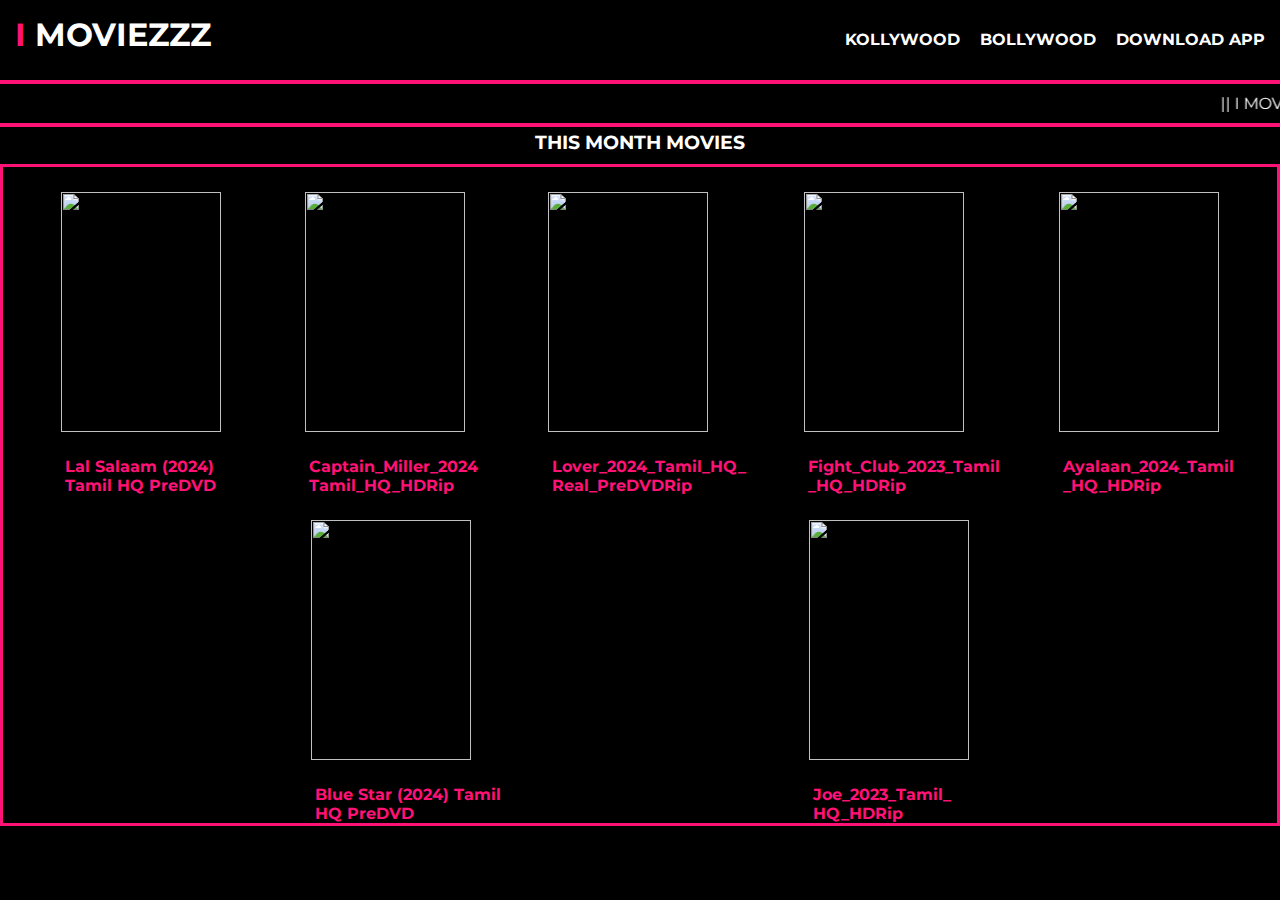
==== index.html @ a518eb47 "first commit" ====
<!DOCTYPE html>
<html lang="en">
<head>
    <meta charset="UTF-8">
    <meta http-equiv="X-UA-Compatible" content="IE=edge">
    <meta name="viewport" content="width=device-width, initial-scale=1.0">
    <link rel="stylesheet" href="style.css">
    <link rel="preconnect" href="https://fonts.googleapis.com">
    <link rel="preconnect" href="https://fonts.gstatic.com" crossorigin>
    <link href="https://fonts.googleapis.com/css2?family=Montserrat:ital,wght@0,100..900;1,100..900&family=Playfair+Display:ital,wght@0,400..900;1,400..900&family=Sixtyfour&display=swap" rel="stylesheet">
    <link rel="stylesheet" href="https://cdnjs.cloudflare.com/ajax/libs/font-awesome/6.5.1/css/all.min.css">
    <link rel="icon" href="/logo.png">
    <title>I-MOVIEZZZ</title>
</head>
<body>
    

<!-- NAVBAR -->

    <div class="nav">
        <input type="checkbox" id="checkbox">
        <label for="checkbox" id="btn"><i class="fa-solid fa-bars"></i></label>
        <div class="heading">
            <h1><span>I</span> MOVIEZZZ</h1>
        </div>
        
            <ul>
                <li><a href="#">KOLLYWOOD</a></li>
                <li><a href="#">BOLLYWOOD</a></li>
                <li><a href="#">DOWNLOAD APP</a></li>
            </ul>
    </div>

<!--MARQUEE TAG-->

      <div class="moving-tag">
       <marquee behavior="" direction="left">|| I MOVIEZZZ provides last two month movies with full update || Enjoy your time ||</marquee>
     </div>
     <div class="movie-container">
        <!--THIS WEEK MOVIES-->
        <h3 id="w-movie-title">THIS MONTH MOVIES</h3>
        <div class="this-week-movies">
           <!--MOVIE 1-->
            <div class="movies-w">
               <a href="/movie1.html"> <img src="https://img1.imageride.net/images/2024/02/09/F11kunytVhkckVH.jpeg" alt=""></a>
                <a href=""><h4><span>Lal Salaam (2024) <br> Tamil HQ PreDVD</span></h4></a>
            </div>
            <!--MOVIE 1-->
            <div class="movies-w">
                <a href="/movie2.html"> <img src="https://img.imageride.net/images/2024/01/12/F11EWEjbccIK.jpeg" alt=""></a>
                 <a href=""><h4><span>Captain_Miller_2024 <br> Tamil_HQ_HDRip</span></h4></a>
             </div>
             <!--MOVIE 1-->
             <div class="movies-w">
                <a href="/movie3.html"> <img src="https://img.imageride.net/images/2024/02/09/F11ouhhjcRvTJH.jpeg" alt=""></a>
                 <a href=""><h4><span>Lover_2024_Tamil_HQ_ <br> Real_PreDVDRip</span></h4></a>
             </div>
             <!--MOVIE 1-->
             <div class="movies-w">
                <a href="/movie4.html"> <img src="https://img.imageride.net/images/2023/12/15/FAkybtnFNVGkm-1.jpeg
                    " alt=""></a>
                 <a href=""><h4><span>Fight_Club_2023_Tamil <br> _HQ_HDRip</span></h4></a>
             </div>
             <!--MOVIE 1-->
             <div class="movies-w">
                <a href="/movie5.html"> <img src="https://img1.imageride.net/images/2024/01/12/F11kghtJTBRDrDYJF.jpeg" alt=""></a>
                 <a href=""><h4><span>Ayalaan_2024_Tamil <br> _HQ_HDRip</span></h4></a>
             </div>
             <!--MOVIE 1-->
             <div class="movies-w">
                <a href="/movie6.html"> <img src="https://img.imageride.net/images/2024/01/25/F11REScfvhjHN.jpeg" alt=""></a>
                 <a href=""><h4><span> Blue Star (2024) Tamil <br> HQ PreDVD</span></h4></a>
             </div>
             <!--MOVIE 1-->
             <div class="movies-w">
                <a href="/movie7.html"> <img src="https://pbs.twimg.com/media/GBm9WSLWgAAtLji.jpg" alt=""></a>
                 <a href=""><h4><span>Joe_2023_Tamil_ <br> HQ_HDRip</span></h4></a>
             </div>
            
        </div>
    </div>
</body>
</html>
---- style.css ----
*{
    margin: 0px;
    padding: 0px;
    color: rgb(255, 255, 255);
    background-color: rgb(0, 0, 0);
    font-family: "Montserrat", sans-serif;
    font-optical-sizing: auto;
    font-style: normal;
}
span{
    color: rgb(255, 18, 117);
}
.nav{
    background-color: rgb(0, 0, 0);
    width: 100%;
    border-bottom: 4px solid rgb(255, 18, 117);
    display: inline-block;
}
.heading{
    display: inline-block;
    margin: 15px;
}
.nav  ul {
    font-weight: bold;
    float: right;
    list-style: none;
}
.nav  ul li {
    display: inline-block;
    margin-right: 15px;
}
.nav ul li a{
    line-height: 80px;
    text-decoration: none;
    color: rgb(255, 255, 255);
    transition-property: all;
    transition-duration: 0.5s;
    transition-timing-function: ease-in-out;
}
.nav ul li a:hover{
    height: 40px;
    width: 100%;
    border-bottom: 2px solid rgb(255, 18, 117);
}
i{
    margin-right: 50px;
}
#checkbox{
    display: none;
    
}
#btn{
    float: right;
    line-height: 80px;
    display: none;
}
.moving-tag marquee{
    padding: 10px;
    border-bottom: 4px solid rgb(255, 18, 117);
}
.movie-container{
    width: 100vw; 
}
#w-movie-title{
    text-align: center;
}
.movie-container .this-week-movies{
    border: 3px solid rgb(255, 18, 117);
    margin-top: 10px;
    display: flex;
    justify-content: space-evenly;
    flex-wrap: wrap;
}
.this-week-movies h3{
    padding: 10px 10px;
}
.movies-w img{
    width: 10rem;
    height: 15rem;
    padding: 25px;
}
.movies-w h4{
    padding-left: 29px;
}
.movies-w a{
    text-decoration: none;
}












@media (max-width: 980px) {
    .nav ul{
        width: 100%;
        height: 100vh;
        background-color: rgb(0, 0, 0);
        text-align: center;
        position: fixed;
        top: 75px;
        left: -100%;
        transition: 0.4s ease;
    }
    .nav ul li{
        display: block;
        margin-top: 50px;
    }
    .nav ul li a{
        color: rgb(255, 18, 117);
    }
    #btn{
        display: block;
    }
    #checkbox:checked ~ ul{
        left: 0px;
    }
    
}
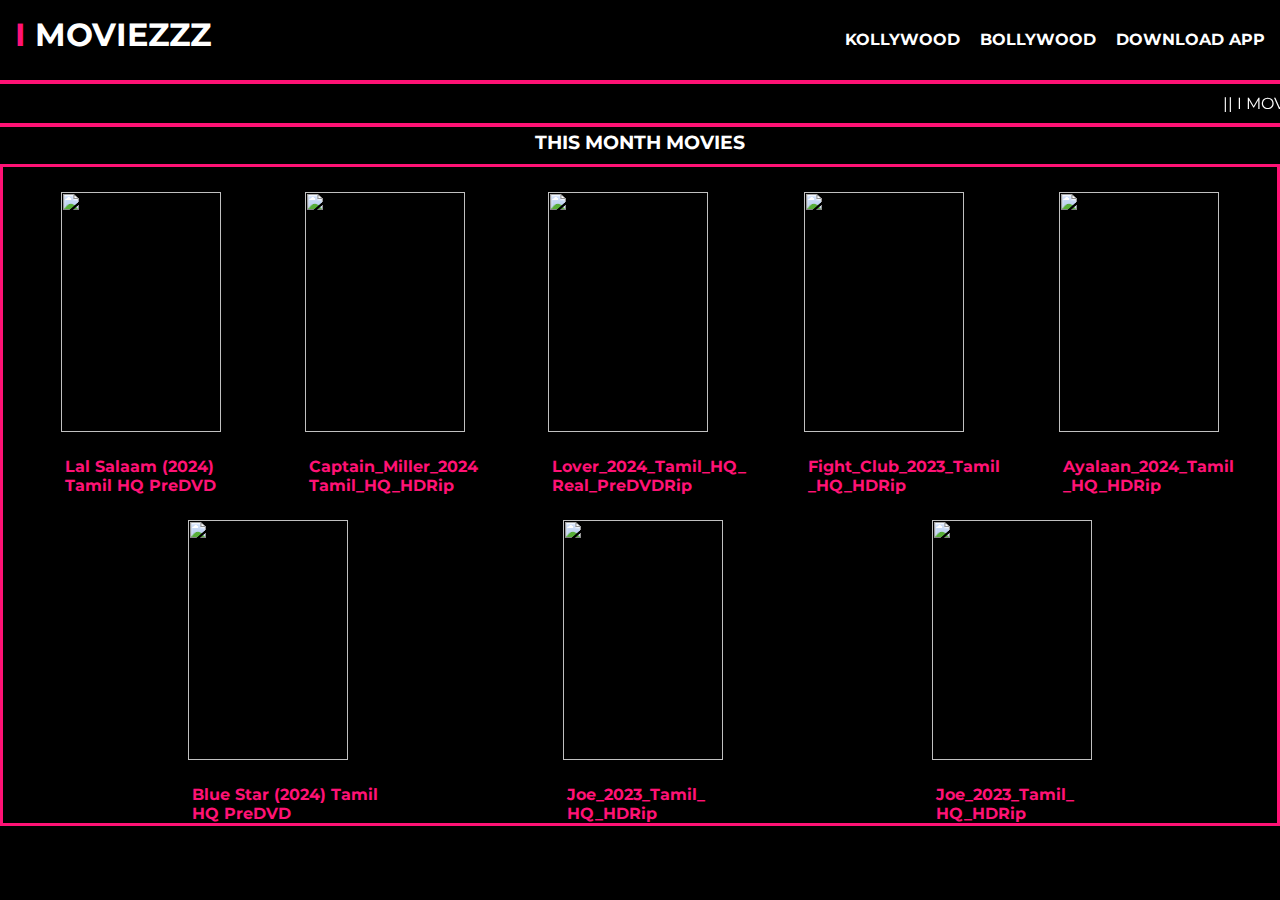
==== commit 872a6bf2: "fourth commit" ====
--- a/index.html
+++ b/index.html
@@ -76,6 +76,11 @@
                 <a href="/movie7.html"> <img src="https://pbs.twimg.com/media/GBm9WSLWgAAtLji.jpg" alt=""></a>
                  <a href=""><h4><span>Joe_2023_Tamil_ <br> HQ_HDRip</span></h4></a>
              </div>
+             <!--MOVIE 1-->
+             <div class="movies-w">
+                <a href="/movie8.html"> <img src="https://pbs.twimg.com/media/GBm9WSLWgAAtLji.jpg" alt=""></a>
+                 <a href=""><h4><span>Joe_2023_Tamil_ <br> HQ_HDRip</span></h4></a>
+             </div>
             
         </div>
     </div>
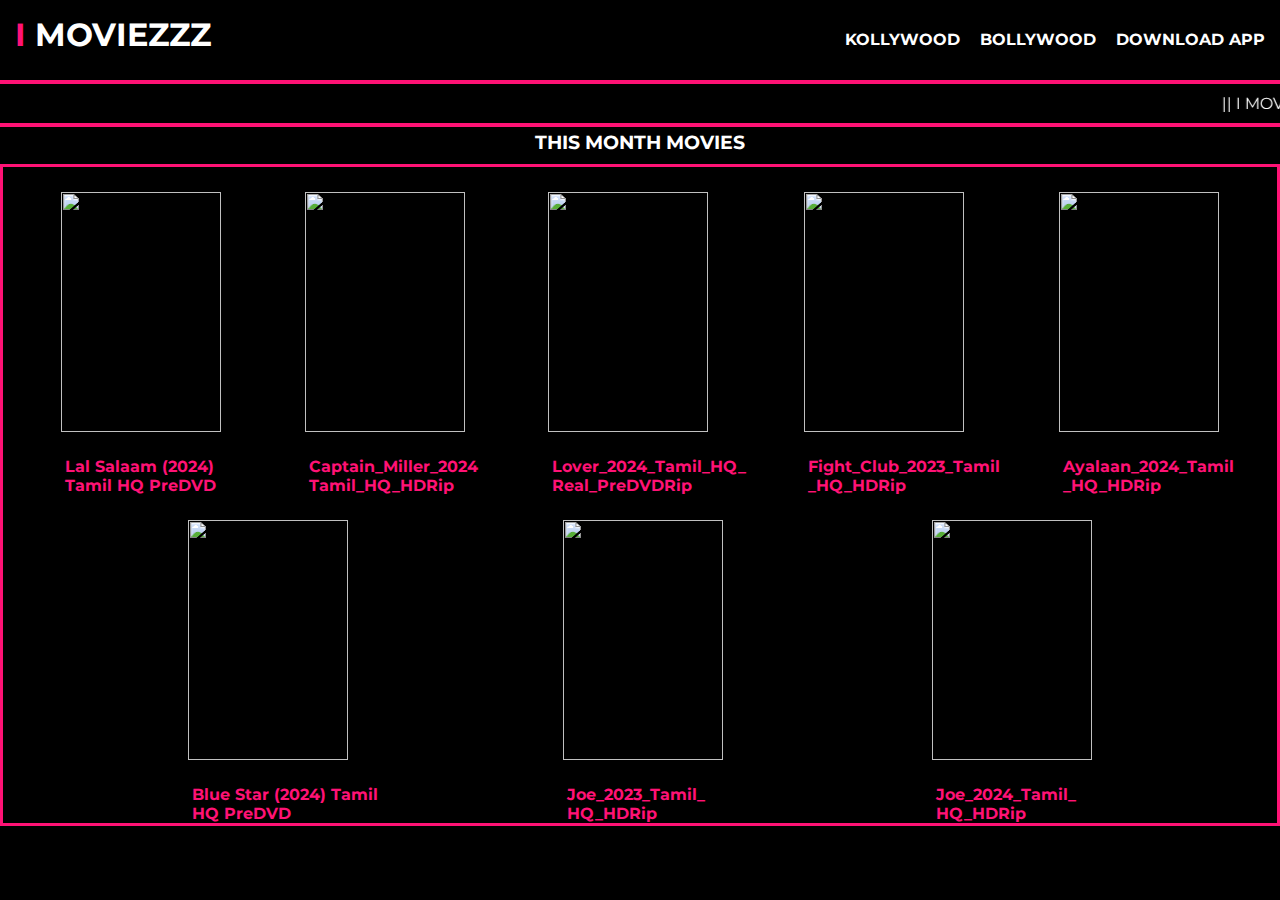
==== commit c0c43862: "fivth commit" ====
--- a/index.html
+++ b/index.html
@@ -79,7 +79,7 @@
              <!--MOVIE 1-->
              <div class="movies-w">
                 <a href="/movie8.html"> <img src="https://pbs.twimg.com/media/GBm9WSLWgAAtLji.jpg" alt=""></a>
-                 <a href=""><h4><span>Joe_2023_Tamil_ <br> HQ_HDRip</span></h4></a>
+                 <a href=""><h4><span>Joe_2024_Tamil_ <br> HQ_HDRip</span></h4></a>
              </div>
             
         </div>
